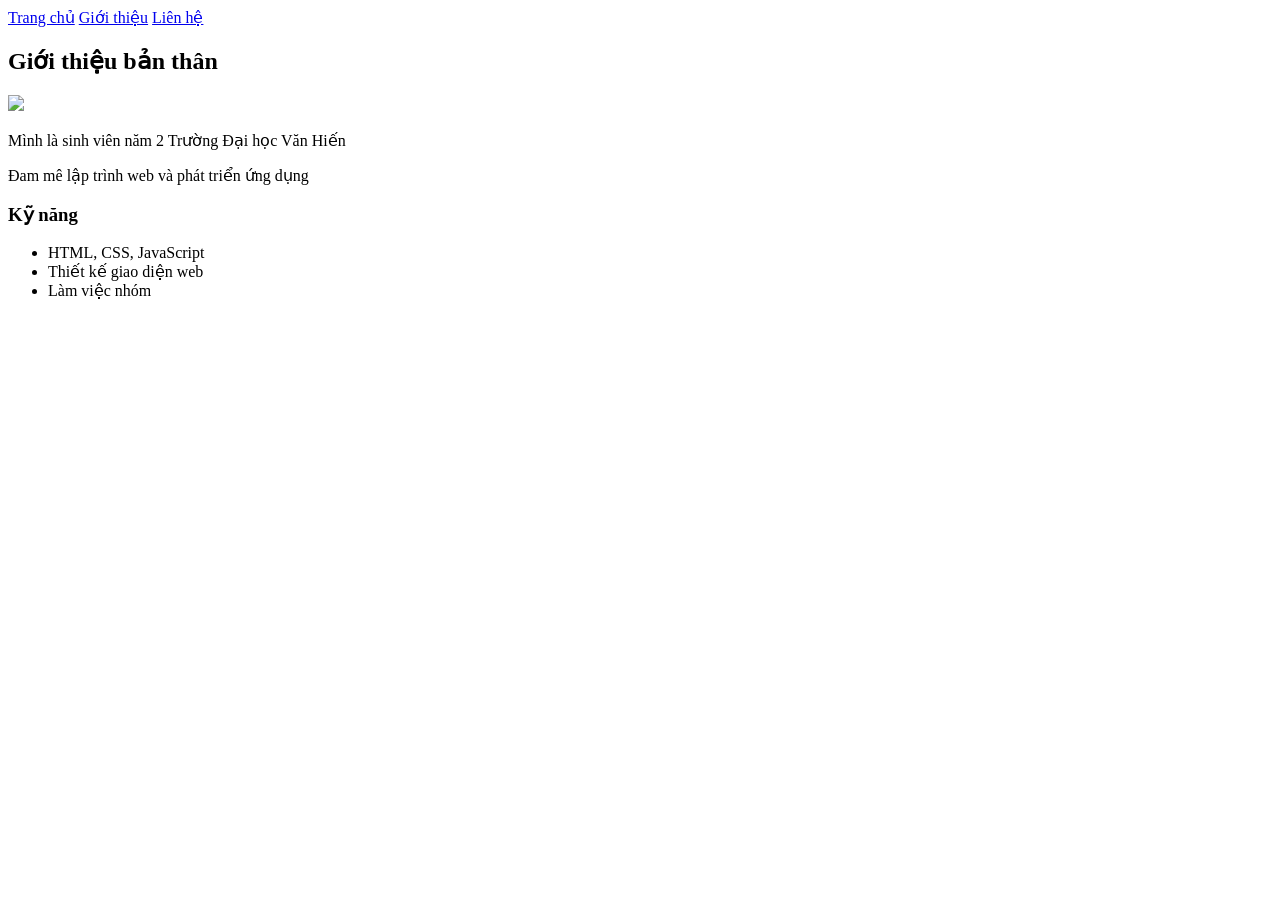
==== about.html @ 2dc803a2 "Add files via upload" ====
<!DOCTYPE html>
<html lang="vi">
<head>
    <meta charset="UTF-8">
    <title>Giới thiệu</title>
    <link rel="stylesheet" href="css/style.css">
</head>
<body>

<nav>
    <a href="index.html">Trang chủ</a>
    <a href="about.html">Giới thiệu</a>
    <a href="contact.html">Liên hệ</a>
</nav>

<section class="center">
    <h2>Giới thiệu bản thân</h2>
    <img src="images/avatar.jpg" class="avatar">

    <p>Mình là sinh viên năm 2 
	      Trường Đại học Văn Hiến </p>
    <p>Đam mê lập trình web và phát triển ứng dụng</p>

    <h3>Kỹ năng</h3>
    <ul>
        <li>HTML, CSS, JavaScript</li>
        <li>Thiết kế giao diện web</li>
        <li>Làm việc nhóm</li>
    </ul>
</section>

</body>
</html>
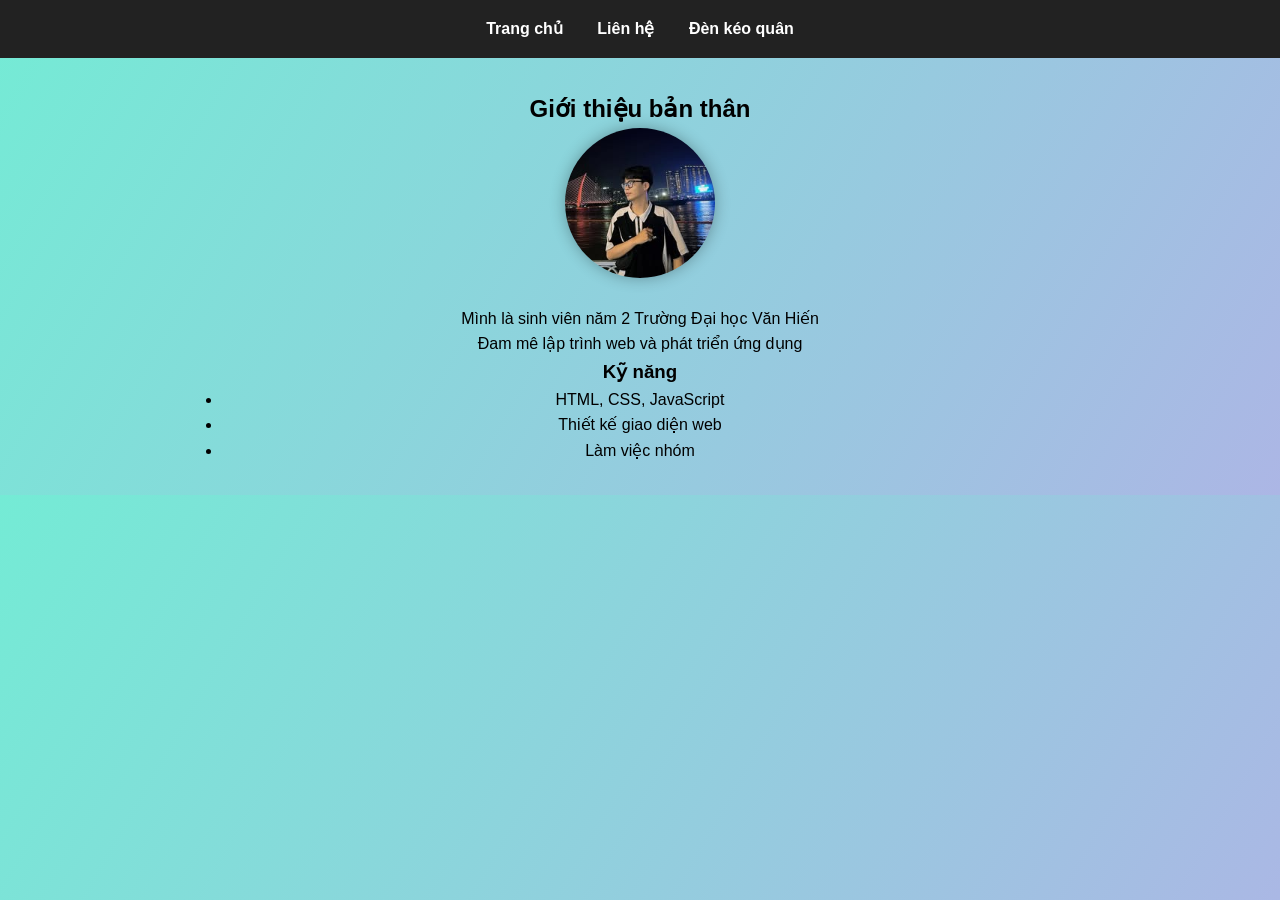
==== commit 9e6b3fe2: "Add files via upload" ====
--- a/about.html
+++ b/about.html
@@ -9,8 +9,8 @@
 
 <nav>
     <a href="index.html">Trang chủ</a>
-    <a href="about.html">Giới thiệu</a>
     <a href="contact.html">Liên hệ</a>
+    <a href="denkeoquan.html">Đèn kéo quân</a>
 </nav>
 
 <section class="center">
--- a/css/style.css
+++ b/css/style.css
@@ -0,0 +1,99 @@
+* {
+   *{
+	margin: 0;
+    padding: 0;
+    box-sizing: border-box;
+}
+
+body {
+    font-family: 'Segoe UI', sans-serif;
+    background: linear-gradient(120deg, #74ebd5, #ACB6E5);
+    line-height: 1.6;
+}
+
+/* MENU */
+nav {
+    background: #222;
+    padding: 1rem;
+    text-align: center;
+}
+
+nav a {
+    color: white;
+    margin: 0 15px;
+    text-decoration: none;
+    font-weight: bold;
+    transition: 0.3s;
+}
+
+nav a:hover {
+    color: #00ffd5;
+}
+
+/* HEADER */
+header {
+    text-align: center;
+    padding: 4rem 2rem;
+    color: white;
+}
+
+/* SECTION */
+section {
+    max-width: 900px;
+    margin: auto;
+    padding: 2rem;
+}
+
+/* CENTER */
+.center {
+    text-align: center;
+}
+
+/* AVATAR */
+.avatar {
+    width: 150px;
+    border-radius: 50%;
+    margin-bottom: 20px;
+    box-shadow: 0 0 15px rgba(0,0,0,0.3);
+}
+
+/* PROJECT */
+.project {
+    background: white;
+    padding: 20px;
+    margin: 15px 0;
+    border-radius: 10px;
+    transition: 0.3s;
+    cursor: pointer;
+}
+
+.project:hover {
+    transform: scale(1.05);
+    background: #f0faff;
+}
+
+/* FORM */
+input, textarea {
+    width: 80%;
+    padding: 10px;
+    border-radius: 5px;
+    border: none;
+}
+
+button {
+    padding: 10px 20px;
+    background: #333;
+    color: white;
+    border: none;
+    border-radius: 5px;
+    cursor: pointer;
+}
+
+button:hover {
+    background: #555;
+}
+
+/* SCROLL */
+html {
+    scroll-behavior: smooth;
+}
